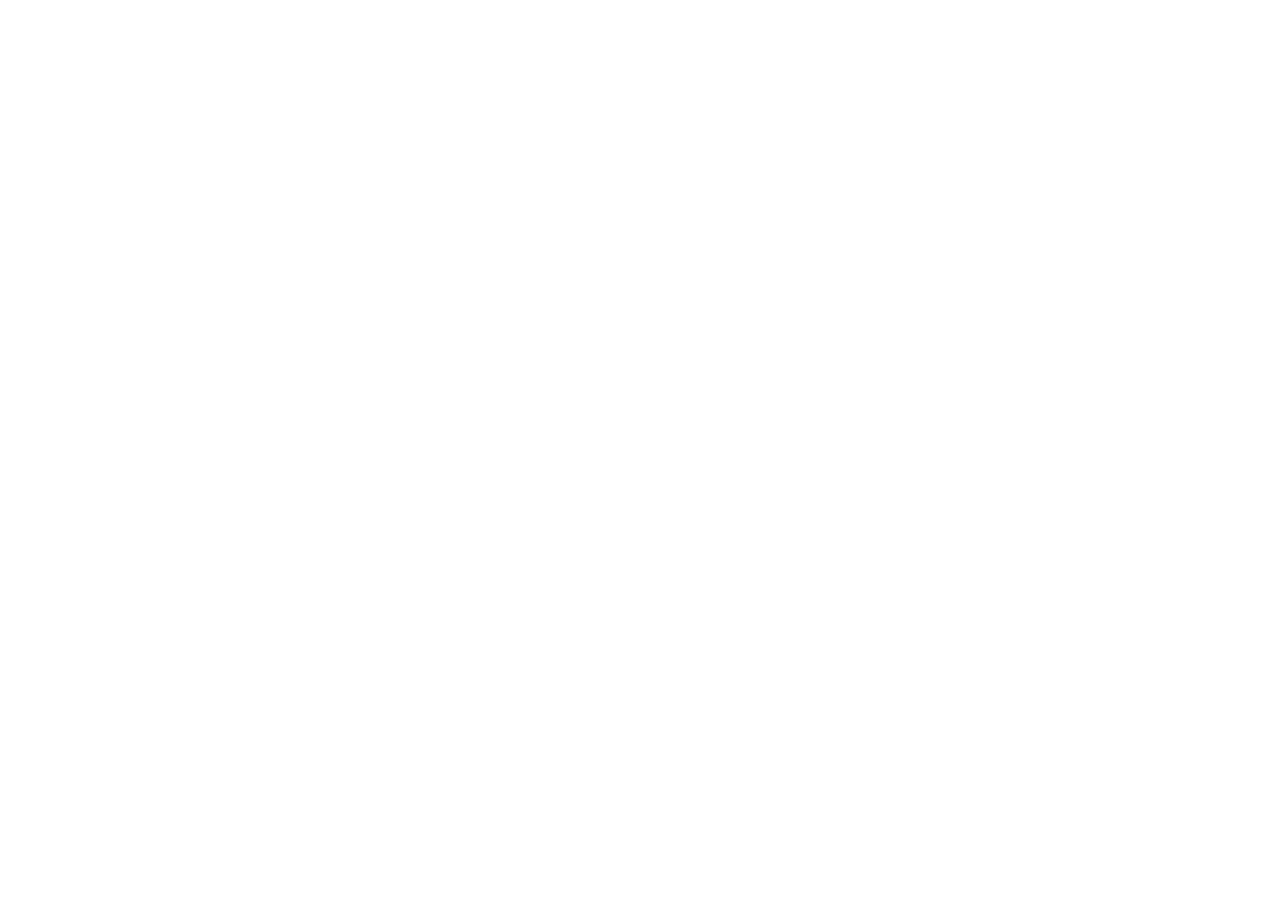
==== src/templates/response.html @ aa7ca912 "testing" ====
<!DOCTYPE html>
<html lang="en">
<head>
    <meta charset="UTF-8">
    <meta name="viewport" content="width=device-width, initial-scale=1.0">
    <title>Document</title>
</head>
<body>
    <div class="response_container">
        <ul></ul>
    </div>
</body>
</html>
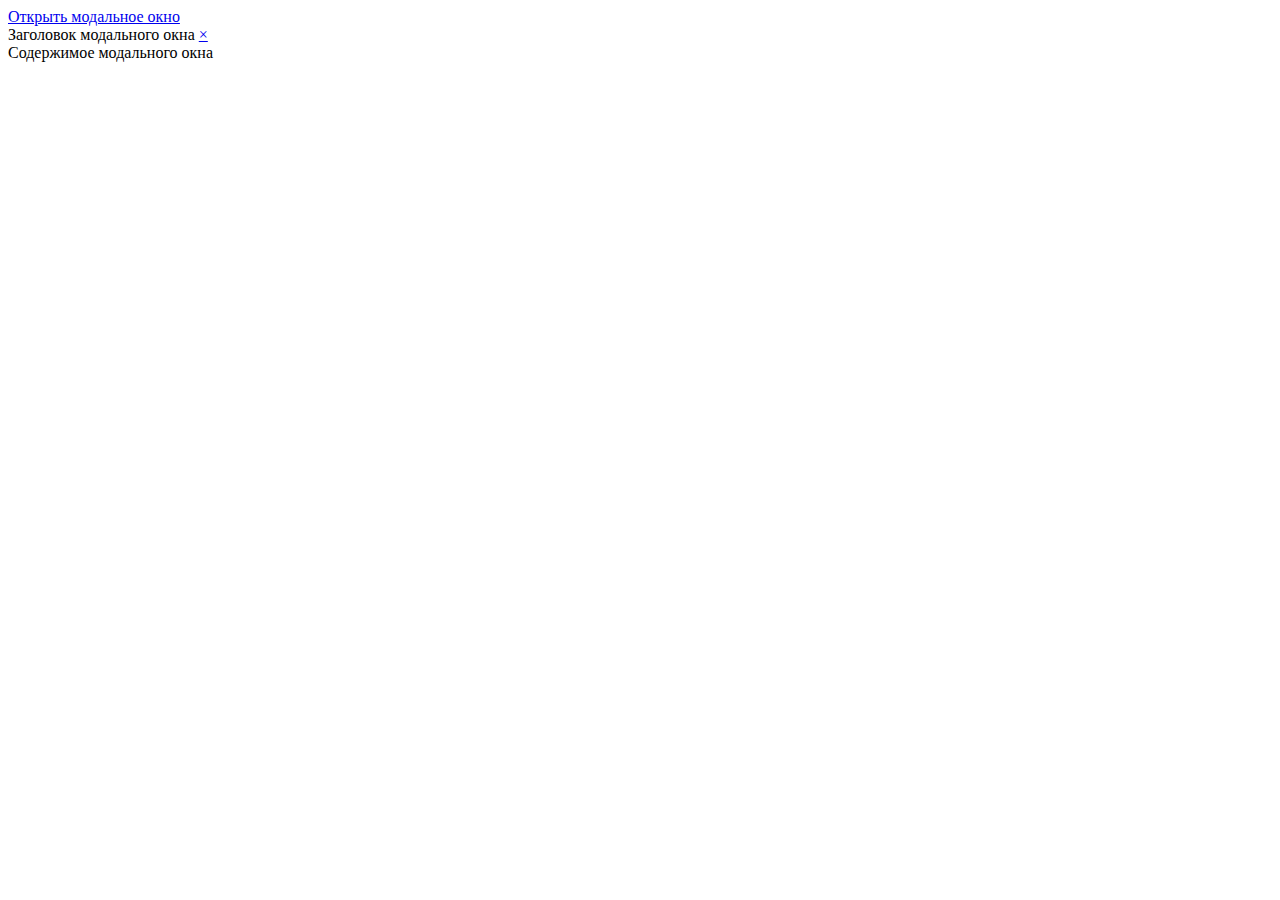
==== commit 45f00932: "test -2" ====
--- a/src/templates/response.html
+++ b/src/templates/response.html
@@ -4,10 +4,22 @@
     <meta charset="UTF-8">
     <meta name="viewport" content="width=device-width, initial-scale=1.0">
     <title>Document</title>
+    <link rel="stylesheet" href="static/css/style.css">
 </head>
 <body>
-    <div class="response_container">
-        <ul></ul>
+    <a href="#modal-one" class="btn-modal">Открыть модальное окно</a>
+    <!-- Модальное окно -->
+    <div class="modal" id="modal-one" aria-hidden="true">
+        <div class="modal-dialog">
+            <div class="modal-header">
+                Заголовок модального окна
+                <a href="#close" class="btn-close" aria-hidden="true">×</a>
+            </div>
+            <div class="modal-body">
+                Содержимое модального окна
+            </div>
+        </div>
     </div>
+    <!-- / Модальное окно -->
 </body>
 </html>